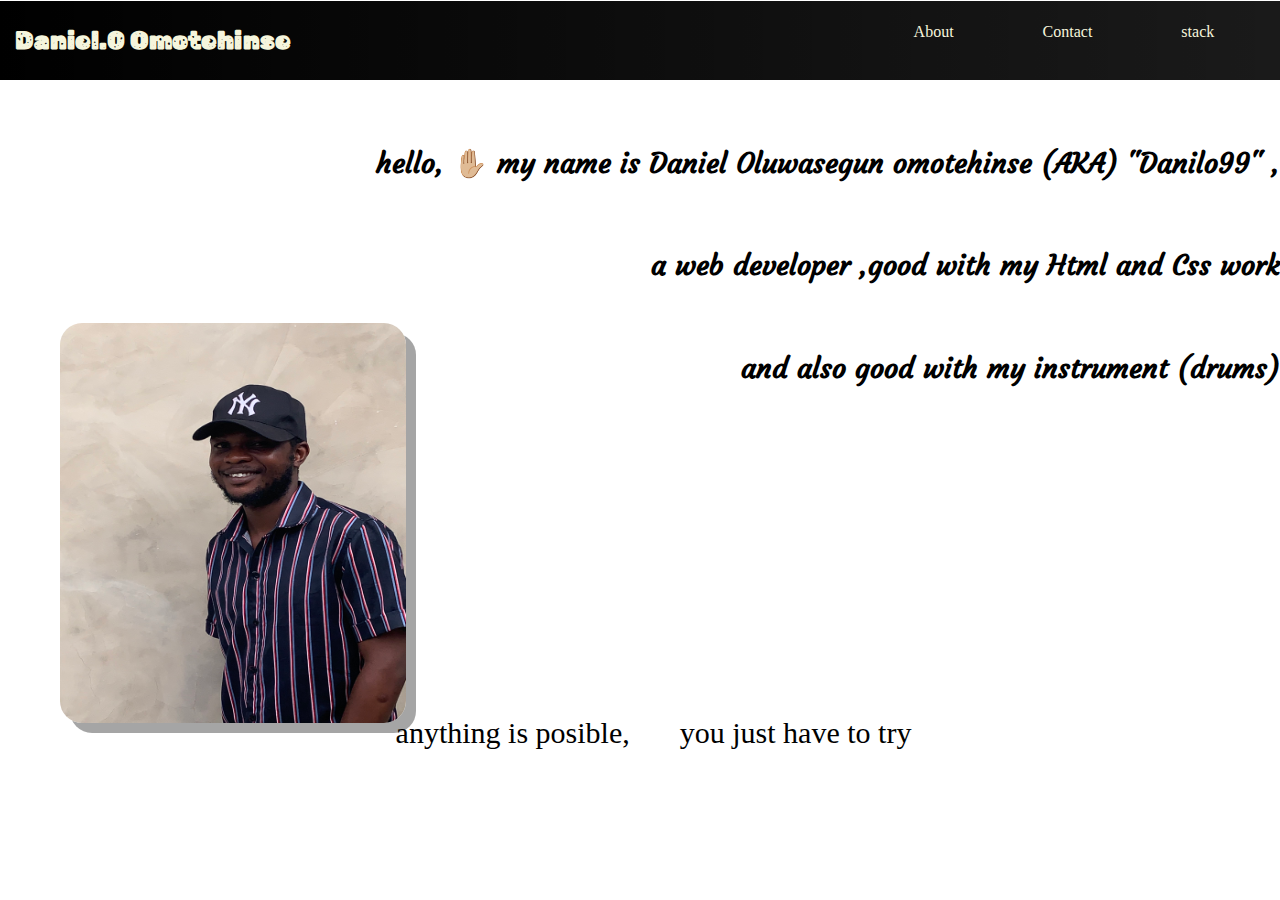
==== index.html @ 1a12c2c5 "portfolio comit" ====
<!DOCTYPE html>
<html lang="en">
<head>
    <meta charset="UTF-8">
    <meta http-equiv="X-UA-Compatible" content="IE=edge">
    <meta name="viewport" content="width=device-width, initial-scale=1.0">
    <title>danilo99</title>
    <link rel="stylesheet" href="style.css">
</head>
<body>
<header> 
    <h3>Daniel.0 Omotehinse</h3>
    <div class="navbar">
    <a href="about.html">About</a>
    <a href="contact.html">Contact</a>
    <a href="stack.html">stack</a>
    </div>
</header>
<main>
    <h4 class="yoyo">hello, &#9995;&#127996; my name is Daniel Oluwasegun omotehinse (AKA) "Danilo99" , </h4>
      <h4 class="outlook"> a web developer ,good with my Html and Css work </h4>
         <h4 class="phone"> and also good with  my instrument (drums)</h4>
         <img src="images/IMG_7838.JPG" alt="my picture" height="400px" width="27%">
</main>
<footer>
    <div class="footerw">
    <p>anything is posible,</p>
    </div>
    <div class="footerw">
      <p> you just have to try </p>
    </div>
</footer>
</body>
</html>
---- style.css ----
@font-face {
    font-family: "thor";
    src: url(Rubik_Moonrocks/RubikMoonrocks-Regular.ttf);
}
@font-face {
    font-family: "mochiy";
    src: url(Mochiy_Pop_One/MochiyPopOne-Regular.ttf);
}
@font-face {
    font-family: "courgette";
    src: url(Courgette/Courgette-Regular.ttf);
}
body {
    margin: 0;
    padding: 0;
}
header {
    display: flex;
    background-image: linear-gradient( to left,rgba(0, 0, 0, 0.897),black);
 position: sticky;
 top: 1px;
}
header h3 {
    margin-left: 15px;
    color: #F5F5DC;
    font-size: 25px;
    font-family: "thor";
    animation-name: sapa;
    animation-duration: 3s;
    animation-iteration-count: infinite;
}
@keyframes sapa {
    0%{color: #F5F5DC;}
    25%{color: #f2e5d9;}
    50%{color: #efdccc;}
    75%{color: #e9d3cd;}
    100%{color: #dbc2ad;}
}

.navbar {
    margin-left: 42%;
    margin-top: 22px;
}
.navbar a{
    padding: 0 0 0 85px;
 text-decoration: none;
    color:#F5F5DC ;
}
main {

}
main h4 {
text-align: right;
font-size: 28px;
font-family: "courgette";
padding-top: 30px;
}
main img {
    float: left;
position: relative;
bottom: 100px;
left: 60px;
border-radius: 22px;
box-shadow: 10px 10px rgba(0,0,0,0.2), 10px 10px rgba(0,0,0,0.19);
}
footer {
    margin-top: 300px;
    display: flex;
}
footer p {
    margin-left: 50px;
    font-size: 30px;
    font-family: "mochiy";
}
.footerw {
    animation-name: wega;
    animation-duration: 3s;
    animation-iteration-count: infinite;
}
@keyframes wega {
    0% {transform: skewY(0deg);}
    25% {transform: skewY(15deg);}
    50% {transform: skewY(0deg);}
    75%{transform: skewY(-15deg);}
    100%{transform: skewY(0deg);}
}
@media screen and (min-width:279px) and (max-width:299px){
    header h3 {
        margin-left: 3px;
        font-size:12px;
    }
.navbar {
        margin-left: 13.5%;
        margin-top: 8px;
    } 
.navbar a {
    padding: 0 0 0 5px;
    font-size: 10px;
}
main h4 {
    font-size: 13px;
    padding: 3px;
}
.outlook {
    margin-left: 35px;
}
.yoyo {
    margin-left: 30px;
}
.phone {
    margin-left: 30px;
}
main img {
    height: 250px;
    width : 45%;
    position: relative;
bottom: 20px;
left: 15px;
}
footer p {
    font-size: 10px ;
    margin-left: 30px;
}
footer {
    margin-top: 350px;
}
}
@media screen and (width:300px){
    header h3 {
        margin-left: 3px;
        font-size:12px;
    }
.navbar {
        margin-left: 13.5%;
        margin-top: 8px;
    } 
.navbar a {
    padding: 0 0 0 5px;
    font-size: 10px;
}
main h4 {
    font-size: 13px;
    padding: 3px;
}
.outlook {
    margin-left: 35px;
}
.yoyo {
    margin-left: 30px;
}
.phone {
    margin-left: 30px;
}
main img {
    height: 250px;
    width : 45%;
    position: relative;
bottom: 20px;
left: 15px;
}
footer p {
    font-size: 10px ;
    margin-left: 30px;
}
footer {
    margin-top: 350px;
}
    
}
@media screen and (min-width:301px) and (max-width:448px){
    header h3 {
        margin-left: 3px;
        font-size:14px;
    }
.navbar {
        margin-left: 6%;
        margin-top: 10px;
    } 
.navbar a {
    padding: 0 0 0 7px;
    font-size: 11px;
}
main h4 {
    font-size: 14px;
    padding: 7px;
}
.outlook {
    margin-left: 35px;
}
main img {
    height: 240px;
    width : 37%;
    position: relative;
bottom: 25px;
left: 10px;
}
footer p {
    font-size: 10px ;
}
footer {
    margin-top: 390px;
}
}
@media screen and (min-width:450px) and (max-width:649px){
    header h3 {
        margin-left: 7px;
        font-size:15px;
    }
.navbar {
        margin-left: 15%;
        margin-top: 15px;
    } 
.navbar a {
    padding: 0 0 0 40px;
    font-size: 14px;
}
main h4 {
    font-size: 16px;
    padding: 12px;
}
main img {
    height: 280px;
    width : 32%;
    position: relative;
bottom: 40px;
left: 30px;
}
footer p {
    font-size: 18px ;
}
footer {
    margin-top: 380px;
}
}
@media screen and (min-width:650px) and (max-width:899px){
header h3 {
        margin-left: 10px;
        font-size:18px;
    }
.navbar {
        margin-left: 18%;
    } 
.navbar a {
    padding: 0 0 0 60px;
    font-size: 14px;
}
main h4 {
    font-size: 19px;
    padding: 15px;
}
main img {
    height: 330px;
    position: relative;
bottom: 100px;
left: 35px;
}
footer p {
    font-size: 18px ;
}
footer {
    margin-top: 380px;
}
}
@media screen and (min-width:900px) and (max-width:1200px){
header h3 {
    margin-left: 12px;
    font-size:22px;
}
.navbar {
    margin-left: 26%;
}
main h4 {
    font-size: 25px;
    padding: 23px;
}
main img {
position: relative;
bottom: 120px;
left: 75px;
}
footer p {
    font-size: 22px ;
}
footer {
    margin-top: 350px;
}
}
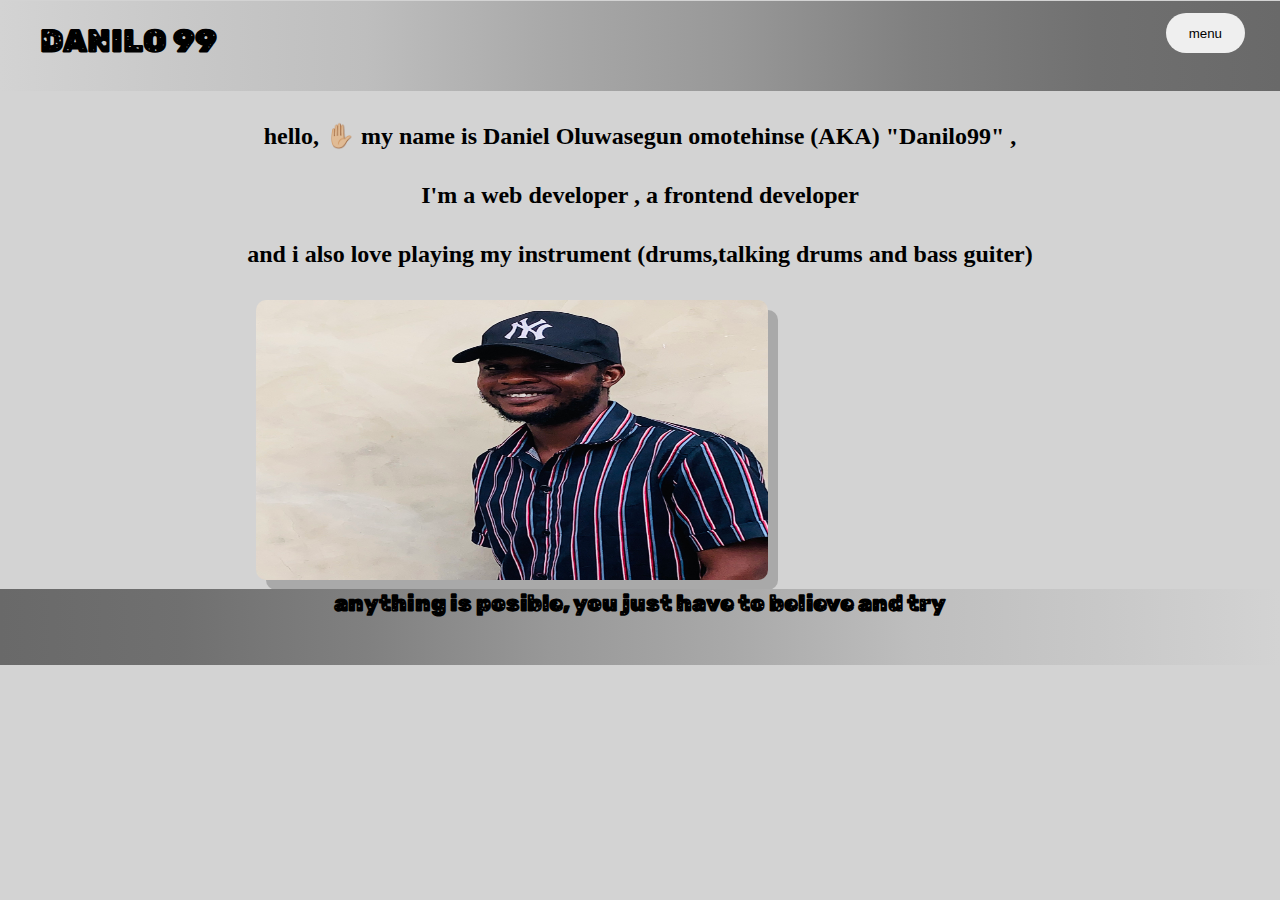
==== commit 50623208: "portfolio upgrade" ====
--- a/index.html
+++ b/index.html
@@ -4,31 +4,96 @@
     <meta charset="UTF-8">
     <meta http-equiv="X-UA-Compatible" content="IE=edge">
     <meta name="viewport" content="width=device-width, initial-scale=1.0">
-    <title>danilo99</title>
     <link rel="stylesheet" href="style.css">
+    <script src="script.js" defer></script>
+    <title>D.omotehinse</title>
 </head>
 <body>
-<header> 
-    <h3>Daniel.0 Omotehinse</h3>
-    <div class="navbar">
-    <a href="about.html">About</a>
-    <a href="contact.html">Contact</a>
-    <a href="stack.html">stack</a>
+    <header id="header">
+        <h1>DANILO 99</h1>
+        <button class="menu "> menu <span class="circle"></span></button>
+    </header>
+    
+    <main id="main">
+        <h4>hello, &#9995;&#127996; my name is Daniel Oluwasegun omotehinse (AKA) "Danilo99" , </h4>
+      <h4>I'm a web developer , a frontend developer  </h4>
+         <h4> and i also love playing  my instrument (drums,talking drums and bass guiter)</h4>
+         <img class="profile-pic" src="images/IMG_E7838.JPG" alt="profile picture">
+    </main>
+    <div class="about-container" id="about">
+        <div class="about animate">
+            <button id="about-close" class="close">X</button>
+            <img src="images/IMG_7835.JPG" class="about-img" width="200px" height="200px" alt="Daniel's picture">
+            <h3> I'm  Daniel oluwasegun omotehinse  </h3>
+            <P>I live in Lagos, Nigeria 
+             have wanted to be a programmer since when i was in high school
+            but still an up coming frontend web developer
+            my goal is to be able to work from home as a fullstack web developer
+            i have been updating my frontend skills with html5 & Css5 & javascript
+            i enjoy all aspect of the web development processfrom coding the Html, styling with Css , making it interactive with javascript and connecting it to the backend database</P>
+            <h4>i am also a very jovial person,if i should pick an alternative career it will be a comedian &#128514; </h4>
+        </div>
     </div>
-</header>
-<main>
-    <h4 class="yoyo">hello, &#9995;&#127996; my name is Daniel Oluwasegun omotehinse (AKA) "Danilo99" , </h4>
-      <h4 class="outlook"> a web developer ,good with my Html and Css work </h4>
-         <h4 class="phone"> and also good with  my instrument (drums)</h4>
-         <img src="images/IMG_7838.JPG" alt="my picture" height="400px" width="27%">
-</main>
-<footer>
-    <div class="footerw">
-    <p>anything is posible,</p>
+    <div class="contact-container" id="contact">
+        <div class="contact animate">
+            <button id="contact-close" class="close">X</button>
+            <div class="phone">
+                <h3>Phone no    <a href="tel:+2349056207788"> +2349056207788</a></h3>
+                
+            </div>
+            <div class="social-media">
+                <h3>social media </h3>
+                <a href="https://web.facebook.com/daniel.omotehinse.3" target="_blank"><img src="images/facebook.png" alt="facebook" ></a>
+                <a href="https://twitter.com/Dahnilo_99" target="_blank"><img src="images/download.png" alt="twitter"></a>
+                <a href="https://www.instagram.com/omotehinse_99/" target="_blank"><img src="images/download.jpg" alt="instagram"></a>
+
+                <p>click the icon to check my social media handle</p>
+            </div>
+            <div class="mail">
+                <h3>Email :</h3><a href="mailto:omotehinse99@gmail.com">omotehinse99@gmail.com</a>
+                <a href="mailto:danielomotehinse@yahoo.com"> danielomotehinse@yahoo.com</a>
+            </div>
+            <div class="location">
+                <h4>Location</h4>
+                    <iframe src="https://www.google.com/maps/embed?pb=!1m18!1m12!1m3!1d3963.3658751129706!2d3.5944859142668086!3d6.601372224085842!2m3!1f0!2f0!3f0!3m2!1i1024!2i768!4f13.1!3m3!1m2!1s0x103be573de5205cb%3A0xf057e9588f2f0878!2s25%20Classics%20Palace%20St%2C%20Ikorodu%20104102%2C%20Mowo%20Kekere!5e0!3m2!1sen!2sng!4v1658750509399!5m2!1sen!2sng" 
+                    width="70%" style="border:0;" allowfullscreen="" loading="lazy" referrerpolicy="no-referrer-when-downgrade"></iframe>
+                </div>
+            
+        </div>
     </div>
-    <div class="footerw">
-      <p> you just have to try </p>
+    <div class="stack-container">
+        <div class="stack animate">
+            <button id="stack-close" class="close">X</button>
+            <h3>Html 5</h3>
+            <h3>Css</h3>
+            <h3>javascript</h3>
+            <h3>Js React</h3>
+        </div>
     </div>
-</footer>
+        <div class="nav nav-black">
+            <div  id="project-nav">
+            <a href=" https://danyboy99.github.io/cat-fact/">cat-fact api</a>
+            <a href=" https://danyboy99.github.io/expanding-card/">expanding card</a>
+            <a href=" https://danyboy99.github.io/live-user-filter/">user live filter</a>
+            <a href="https://danyboy99.github.io/split-landing-page/">split landing page</a>
+            <a href=" https://danyboy99.github.io/quiz-app/">quiz-app</a>
+            <a href=" https://danyboy99.github.io/movie-site/">movie-site</a>
+            <a href="#">project 7</a>
+            <a href="#">project 8</a>
+            </div>
+            <div class="nav nav-white" id="toggle">
+                <button class="cancel">X</button>
+                <h4>Check me out </h4>
+                <div class="list">
+                    <a href="#" id="About-btn">About</a>
+                    <a href="#" id="contact-btn">Contact</a>
+                    <a href="#" id="stack-btn">Stack</a>
+                    <a href="#" id="project">project</a>
+                </div>
+            </div>
+        </div>
+    <footer id="footer">
+        <h4>anything is posible, you just have to believe and  try</h4>
+    </footer>
 </body>
 </html>--- a/style.css
+++ b/style.css
@@ -1,287 +1,664 @@
 @font-face {
-    font-family: "thor";
+    font-family: 'alpha-slab';
+    src: url(Alfa_Slab_One/AlfaSlabOne-Regular.ttf);
+}
+@font-face {
+    font-family: 'ibarra-real';
+    src: url(Ibarra_Real_Nova/IbarraRealNova-Italic-VariableFont_wght.ttf);
+}
+@font-face {
+    font-family: 'rubik';
     src: url(Rubik_Moonrocks/RubikMoonrocks-Regular.ttf);
 }
 @font-face {
-    font-family: "mochiy";
-    src: url(Mochiy_Pop_One/MochiyPopOne-Regular.ttf);
-}
-@font-face {
-    font-family: "courgette";
-    src: url(Courgette/Courgette-Regular.ttf);
-}
-body {
+    font-family: 'cormorant';
+    src: url(Cormorant_SC/CormorantSC-SemiBold.ttf);
+}
+*{
+    box-sizing: border-box;
+}
+body{
+    height: 100vh;
     margin: 0;
     padding: 0;
-}
-header {
+    background-color: #D3D3D3;
+}
+header{
     display: flex;
-    background-image: linear-gradient( to left,rgba(0, 0, 0, 0.897),black);
- position: sticky;
- top: 1px;
-}
-header h3 {
-    margin-left: 15px;
-    color: #F5F5DC;
+    justify-content: space-between;
+    background-image: linear-gradient(to right, #D3D3D3,#C8C8C8,#BEBEBE,#A9A9A9,#989898,#808080,#707070,#696969 );
+    padding: 0 20px 0 40px;
+    height: 10%;
+    position: sticky;
+    top: 1px;
+}
+header h1{
+    font-family: 'rubik';
+}
+main h4{
+    text-align: center;
+    justify-content:center;
+    font-size: 24px;
+    font-family: 'cormorant';
+}
+.profile-pic{
+    height: 280px;
+    width: 40%;
+    border-radius: 10px;
+    box-shadow: 10px 10px darkgray;
+   transform: translateX(50%);
+}
+.menu{
+    margin: 12px 15px 0 0;
+    border: none;
+    width: 6.5%;
+    height: 40px;
+    border-radius: 50px;
+    position: relative;
+}
+button .circle{
+  position: absolute;
+  top: 27px;
+  left: 82px;
+  background-color: #696969;
+  width: 100px;
+  height: 100px;
+  border-radius: 50%;
+  transform: translate(-50% ,-50%) scale(0);
+  animation: scale 0.5s ease-out;
+
+}
+@keyframes scale {
+  to {
+      transform:translate(-50% ,-50%) scale(3);
+      opacity: 0 ;
+  }
+}
+.nav{
+    position: fixed;
+    top: 5px;
+    right: 0;
+    height: 100vh;
+     transform: translateX(100%); 
+    transition: transform 0.3s ease-in-out;
+}
+.nav.visible{
+    transform: translateX(0);
+}
+.nav.nav-black{
+    background-color: #A9A9A9;
+    width: 55%;
+    max-width: 380px;
+    min-width: 220px;
+    padding: 20px 0 0 30px; 
+    font-size: 20px;
+    transition: transform 0.2s ease-in-out 0.2s;
+}
+.nav-black a{
+    display: block;
+    cursor: pointer;
+    font-family: 'cormorant';
+    line-height: 40px;
+
+}
+.nav-black #project-nav{
+  height: 100%;
+  display:none;
+}
+
+.nav-black.visible{
+    transition: transform 0.2s ease-in-out 0s;
+}
+
+.nav.nav-white{
+    background-image: linear-gradient(to bottom, #D3D3D3,#C8C8C8,#BEBEBE,#A9A9A9,#989898,#808080,#707070,#696969 );
+    width: 97%;
+    padding: 10px 0px ;
+  transition: transform 0.2s ease-in-out 0s;
+}
+.nav.toggle{
+    width: 45%;
+    transition: width 0.4s,font-size 0.2s ease-in-out;
+}
+.nav-white.visible{
+    transition: transform 0.2s ease-in-out 0.1s;
+}
+.cancel{
+    border: none;
+    background-color: transparent;
     font-size: 25px;
-    font-family: "thor";
-    animation-name: sapa;
-    animation-duration: 3s;
+    margin: 0 0 0 10px;
+}
+.cancel:hover{
+    background-color: #3c3c3c;
+}
+.nav h4{
+    text-align: center;
+    font-size: 20px;
+    font-family: 'rubik';
+}
+.list{
+    list-style-type: none;
+
+}
+.list a{
+    text-decoration: none;
+    color: black;
+    font-size: 20px;
+    padding: 18px 0 0 20px ;
+    font-family: 'alpha-slab';
+}
+.list a:hover{
+    background-color: #3c3c3c;
+}
+/* .list li{
+   
+} */
+.about-container{
+    display: none;
+    position: fixed;
+    top: 5px;
+    padding: 2% 10%;
+    opacity: 1;
+}
+.about{
+    background-color: #BEBEBE;
+    color: black;
+    width: 100%;
+    position: relative;
+    padding: 10px 5px 5px 17px ;
+    box-shadow: 10px 10px darkgray;
+    border-radius: 30px;
+    
+}
+.close{
+    position: absolute;
+    top: 12px;
+    right: 20px;
+    background-color: transparent;
+    border: none;
+    cursor: pointer;
+}
+.animate {
+    animation: animatezoom 1s;
+  }
+  
+  
+  @keyframes animatezoom {
+    from {transform: scale(0)}
+    to {transform: scale(1)}
+  }
+  .about-img{
+    float: left;
+    margin: 10px 20px 15px 0 ;
+    border-radius: 50px;
+  }
+  .about h3{
+    font-family: 'alpha-slab';
+    font-size: 25px;
+  }
+  .about p{
+    font-family: 'ibarra-real';
+    font-size: 25px;
+    line-height: 50px;
+  }
+  .about h4{
+    font-family:'ibarra-real' ;
+    font-size: 20px;
+  }
+  .contact-container{
+    display: none;
+    position: fixed;
+    top: 20px;
+    padding: 2% 20%;
+    opacity: 1;
+    width: 100%;
+
+  }
+  .contact{
+    width: 100%;
+    text-align: center;
+    justify-content: center;
+    background-color: #BEBEBE;
+    position: relative;
+    padding: 10px 0 5px 5px;
+    border-radius: 30px;
+    box-shadow: 10px 10px darkgray; 
+  }
+  .contact h3{
+    font-family: 'alpha-slab';
+  }
+  .contact a {
+    font-family: 'ibarra-real';
+  }
+  a{
+    text-decoration: none;
+    color: black;
+ }
+  
+ .social-media img{
+    border-radius: 20px;
+    height: 50px;
+    height: 50px;
+ }
+ .social-media a {
+   padding: 5px 20px;
+ }
+ .mail a{
+    display: block;
+    line-height: 30px;
+    font-size: 18px;
+ }
+ .social-media p {
+  font-size: 12px;
+}
+ .location iframe{
+  height: 130px;
+  cursor: pointer;
+ }
+ .stack-container{
+    display: none;
+    position: fixed;
+    top: 20px;
+    padding: 2% 20%;
+    opacity: 1;
+    width: 100%;
+ }
+ .stack{
+    width: 100%;
+    text-align: center;
+    justify-content: center;
+    background-color: #BEBEBE;
+    position: relative;
+    padding: 10px 0 5px 5px; 
+    border-radius: 30px;
+    box-shadow: 10px 10px darkgray; 
+    font-family: 'alpha-slab';
+ }
+ footer{
+    background-image: linear-gradient(to left, #D3D3D3,#C8C8C8,#BEBEBE,#A9A9A9,#989898,#808080,#707070,#696969 );
+    font-family: 'rubik';
+    font-size: 23px;
+    width: 100%;
+    height: 8.5%;
+    margin: 5px 0 0 0;
+    text-align: center;
+    justify-content: center;
+    position: sticky;
+    bottom: 0;
+    animation-name: anime;
+    animation-duration: 0.7s;
     animation-iteration-count: infinite;
-}
-@keyframes sapa {
-    0%{color: #F5F5DC;}
-    25%{color: #f2e5d9;}
-    50%{color: #efdccc;}
-    75%{color: #e9d3cd;}
-    100%{color: #dbc2ad;}
-}
-
-.navbar {
-    margin-left: 42%;
-    margin-top: 22px;
-}
-.navbar a{
-    padding: 0 0 0 85px;
- text-decoration: none;
-    color:#F5F5DC ;
-}
-main {
-
-}
-main h4 {
-text-align: right;
-font-size: 28px;
-font-family: "courgette";
-padding-top: 30px;
-}
-main img {
-    float: left;
-position: relative;
-bottom: 100px;
-left: 60px;
-border-radius: 22px;
-box-shadow: 10px 10px rgba(0,0,0,0.2), 10px 10px rgba(0,0,0,0.19);
-}
-footer {
-    margin-top: 300px;
-    display: flex;
-}
-footer p {
-    margin-left: 50px;
-    font-size: 30px;
-    font-family: "mochiy";
-}
-.footerw {
-    animation-name: wega;
-    animation-duration: 3s;
-    animation-iteration-count: infinite;
-}
-@keyframes wega {
-    0% {transform: skewY(0deg);}
-    25% {transform: skewY(15deg);}
-    50% {transform: skewY(0deg);}
-    75%{transform: skewY(-15deg);}
-    100%{transform: skewY(0deg);}
-}
-@media screen and (min-width:279px) and (max-width:299px){
-    header h3 {
-        margin-left: 3px;
-        font-size:12px;
-    }
-.navbar {
-        margin-left: 13.5%;
-        margin-top: 8px;
-    } 
-.navbar a {
-    padding: 0 0 0 5px;
+    animation-direction:alternate ;
+ }
+ @keyframes anime {
+    0%{background-image: linear-gradient(to left, #D3D3D3,#C8C8C8,#BEBEBE,#A9A9A9,#989898,#808080,#707070,#696969 );}
+    20%{background-image: linear-gradient(to left, #D3D3D3,#C8C8C8,#BEBEBE,#A9A9A9,#808080,#707070,#696969,#989898 );}
+    40%{background-image: linear-gradient(to left, #D3D3D3,#C8C8C8,#BEBEBE,#808080,#707070,#696969,#A9A9A9,#989898 )}
+    60%{background-image: linear-gradient(to left, #D3D3D3,#C8C8C8,#808080,#707070,#696969,#BEBEBE,#A9A9A9,#989898 );}
+    80%{background-image: linear-gradient(to left, #D3D3D3,#808080,#707070,#696969,#C8C8C8,#BEBEBE,#A9A9A9,#989898 );}
+    100%{background-image: linear-gradient(to left,#808080,#707070,#696969, #D3D3D3,#C8C8C8,#BEBEBE,#A9A9A9,#989898 );}
+ }
+ footer h4{
+    margin: 1px 0 0 0;
+
+ }
+ @media screen and (max-width: 1000px){
+    main h4{
+        font-size: 20px;
+    }
+    footer{
+        font-size: 22px;
+        position: fixed;
+        bottom: 0;
+    }
+    .menu{
+        margin: 15px 6px 0 0;
+        width: 7.5%;
+    }
+    .social-media p {
+      font-size: 8px;
+    }
+ }
+ @media screen and (max-width: 957px) {
+    .about-img{
+        margin: 8px 17px 12px 0 ;
+      }
+      .about h3{
+        font-size: 22px;
+      }
+      .about p{
+        font-size: 22px;
+        line-height: 44px;
+      }
+      .about h4{
+        font-size: 18px;
+      }
+ }
+ @media screen and (max-width: 800px) {
+    header {
+        padding: 0 20px 0 30px;
+    }
+    header h1{
+        font-size: 20px;
+    }
+    main{
+        line-height: 15px;
+    }
+    main h4{
+        font-size: 17px;
+    }
+    footer{
+        font-size: 20px;
+    }
+    .menu{
+        margin: 8px 6px 0 0;
+        width: 10%;
+        height: 35px;
+    }
+    .about-img{
+        margin: 6px 15px 10px 0 ;
+      }
+      .about h3{
+        font-size: 20px;
+      }
+      .about p{
+        font-size: 19px;
+        line-height: 40px;
+      }
+      .about h4{
+        font-size: 16px;
+      }
+      .close{
+        position: absolute;
+        top: 8px;
+        right: 17px;
+    }
+    .list a{
+      font-size: 18px;
+    }
+    .nav-white h4{
+     font-size: 18px;
+    }
+ }
+ @media screen and (max-width:750px){
+
+    header {
+        padding: 0 20px 0 23px;
+    }
+ }
+ @media screen and (max-width: 695px) {
+    .profile-pic{
+        height: 300px;
+    }
+    main{
+        padding: 20px;
+    }
+    .nav.toggle{
+      width: 37%;
+      padding: 12;
+  }
+  .nav.toggle h4{
     font-size: 10px;
-}
-main h4 {
-    font-size: 13px;
-    padding: 3px;
-}
-.outlook {
-    margin-left: 35px;
-}
-.yoyo {
-    margin-left: 30px;
-}
-.phone {
-    margin-left: 30px;
-}
-main img {
-    height: 250px;
-    width : 45%;
-    position: relative;
-bottom: 20px;
-left: 15px;
-}
-footer p {
-    font-size: 10px ;
-    margin-left: 30px;
-}
-footer {
-    margin-top: 350px;
-}
-}
-@media screen and (width:300px){
-    header h3 {
-        margin-left: 3px;
-        font-size:12px;
-    }
-.navbar {
-        margin-left: 13.5%;
-        margin-top: 8px;
-    } 
-.navbar a {
-    padding: 0 0 0 5px;
+  }
+  .nav.toggle a{
     font-size: 10px;
-}
-main h4 {
-    font-size: 13px;
-    padding: 3px;
-}
-.outlook {
-    margin-left: 35px;
-}
-.yoyo {
-    margin-left: 30px;
-}
-.phone {
-    margin-left: 30px;
-}
-main img {
-    height: 250px;
-    width : 45%;
-    position: relative;
-bottom: 20px;
-left: 15px;
-}
-footer p {
-    font-size: 10px ;
-    margin-left: 30px;
-}
-footer {
-    margin-top: 350px;
-}
+    padding: 18px 0 0 10px;
+  }
     
-}
-@media screen and (min-width:301px) and (max-width:448px){
-    header h3 {
-        margin-left: 3px;
-        font-size:14px;
-    }
-.navbar {
-        margin-left: 6%;
-        margin-top: 10px;
-    } 
-.navbar a {
-    padding: 0 0 0 7px;
-    font-size: 11px;
-}
-main h4 {
+ }
+ @media screen and (max-width: 650px) {
+    main{
+        line-height: 13px;
+    }
+    footer{
+        font-size: 19px;
+    }
+    .about-img{
+        margin: 4.5px 12px 8px 0 ;
+      }
+      .about h3{
+        font-size: 17px;
+      }
+      .about p{
+        font-size: 16.5px;
+        line-height: 35px;
+      }
+      .about h4{
+        font-size: 14px;
+      }
+      .close{
+        position: absolute;
+        top: 8px;
+        right: 17px;
+    }
+    .nav-black a {
+      font-size: 17px;
+      line-height: 36px;
+    }
+ }
+ @media screen and (max-width:600px) {
+    .profile-pic{
+        width: 50%;
+    }
+    main{
+        line-height: 15px;
+    }
+    footer{
+        font-size: 17px;
+        height: 7%;
+        padding: 6px 0 0 0;
+    }
+    .phone h3{
+      font-size: 17px;
+    }
+    .social-media h3{
+      font-size: 17px;
+    }
+    .mail h3{
+      font-size: 17px;
+    }
+    .mail a{
+      line-height: 25px;
+      font-size: 15px;
+   }
+    .social-media img{
+      height: 40px;
+      height: 40px;
+   }
+   .social-media a {
+    padding: 4px 15px;
+  }
+   .location iframe{
+    height: 100px;
+   }
+   .nav.nav-black{
+    width: 47%;
+    max-width: 320px;
+    min-width: 180px;
+}
+.nav-black a {
+  font-size: 15.5px;
+  line-height: 32px;
+}
+.cancel{
+  font-size: 20px;
+}
+.list a{
+  font-size: 17px;
+}
+.nav-white h4{
+ font-size: 17px;
+}
+ }
+ @media screen and (max-width: 500px) {
+    .menu{
+        margin: 7px 4px 0 0;
+        width: 12%;
+        height: 31px;
+    }
+    main{
+        max-height: 100%;
+    }
+    footer{
+        font-size: 15px;
+    }
+    .about-img{
+        margin: 3.5px 10px 6.5px 0 ;
+      }
+      .about h3{
+        font-size: 14.5px;
+      }
+      .about p{
+        font-size: 13.5px;
+        line-height: 30px;
+      }
+      .about h4{
+        font-size: 13px;
+      }
+      .contact-container{
+        padding: 2% 15%;
+      }
+      .close{
+        position: absolute;
+        top: 8px;
+        right: 16px;
+        font-size: 10px;
+    }
+    .phone h3{
+      font-size: 15px;
+    }
+    .social-media h3{
+      font-size: 15px;
+    }
+    .mail h3{
+      font-size: 15px;
+    }
+    .list a{
+      font-size: 16px;
+    }
+    .nav-white h4{
+     font-size: 16px;
+    }
+    .nav .toggle h4{
+      font-size: 6.5px;
+    }
+ }
+ @media screen and (max-width: 450px) {
+    footer{
+        font-size: 12px;
+    }
+    .close{
+      font-size: 8px;
+    }
+    .about h3{
+      font-size: 12px;
+      padding: 5px;
+    }
+    .social-media img{
+      height: 35px;
+      height: 35px;
+   }
+   .social-media a {
+    padding: 4px 12px;
+  }
+  .list a{
+    font-size: 14.5px;
+  }
+  .nav-white h4{
+   font-size: 14.5px;
+  }
+  .nav-black a {
     font-size: 14px;
-    padding: 7px;
-}
-.outlook {
-    margin-left: 35px;
-}
-main img {
-    height: 240px;
-    width : 37%;
-    position: relative;
-bottom: 25px;
-left: 10px;
-}
-footer p {
-    font-size: 10px ;
-}
-footer {
-    margin-top: 390px;
-}
-}
-@media screen and (min-width:450px) and (max-width:649px){
-    header h3 {
-        margin-left: 7px;
-        font-size:15px;
-    }
-.navbar {
-        margin-left: 15%;
-        margin-top: 15px;
-    } 
-.navbar a {
-    padding: 0 0 0 40px;
-    font-size: 14px;
-}
-main h4 {
-    font-size: 16px;
-    padding: 12px;
-}
-main img {
-    height: 280px;
-    width : 32%;
-    position: relative;
-bottom: 40px;
-left: 30px;
-}
-footer p {
-    font-size: 18px ;
-}
-footer {
-    margin-top: 380px;
-}
-}
-@media screen and (min-width:650px) and (max-width:899px){
-header h3 {
-        margin-left: 10px;
-        font-size:18px;
-    }
-.navbar {
-        margin-left: 18%;
-    } 
-.navbar a {
-    padding: 0 0 0 60px;
-    font-size: 14px;
-}
-main h4 {
-    font-size: 19px;
-    padding: 15px;
-}
-main img {
-    height: 330px;
-    position: relative;
-bottom: 100px;
-left: 35px;
-}
-footer p {
-    font-size: 18px ;
-}
-footer {
-    margin-top: 380px;
-}
-}
-@media screen and (min-width:900px) and (max-width:1200px){
-header h3 {
-    margin-left: 12px;
-    font-size:22px;
-}
-.navbar {
-    margin-left: 26%;
-}
-main h4 {
-    font-size: 25px;
-    padding: 23px;
-}
-main img {
-position: relative;
-bottom: 120px;
-left: 75px;
-}
-footer p {
-    font-size: 22px ;
-}
-footer {
-    margin-top: 350px;
-}
-}+    line-height: 29px;
+  }
+ }
+ @media screen and (max-width: 400px) {
+    header {
+        padding: 0 18px 0 20px;
+    }
+    .menu{
+        margin: 15-px 0 0 0;
+        width: 15.5%;
+        height: 31px;
+    }
+    .profile-pic{
+        width: 65%;
+        transform: translateX(30%);
+
+    }
+    .about-img{
+        margin: 2.7px 8.5px 6.5px 0 ;
+        float: none;
+        width: 80%;
+        margin: 0  0 0 10px;
+      }
+      .about h3{
+        font-size: 12px;
+      }
+      .about p{
+        font-size: 12px;
+        line-height: 22px;
+      }
+      .about h4{
+        font-size: 11.5px;
+      }
+      .close{
+        position: absolute;
+        top: 8px;
+        right: 16px;
+        font-size: 10px;
+    }
+    .phone h3 {
+      font-size: 14px;
+    }
+    .social-media h3{
+      font-size: 14px;
+    }
+    .mail h3 {
+      font-size: 14px;
+    }
+    .nav.nav-black{
+      width: 44.5%;
+      max-width: 285px;
+      min-width: 165px;
+      padding: 16px 0 0 20px;
+  }
+  .nav .toggle{
+    width: 40%;
+  }
+ }
+ @media screen and (max-width: 350px) {
+    .menu{
+        margin: 13px 0 0 0;
+        width: 17.5%;
+        height: 31px;
+    }
+    .phone h3 {
+      font-size: 12px;
+    }
+    .social-media h3{
+      font-size: 12px;
+    }
+    .mail h3 {
+      font-size: 12px;
+    }
+    .mail a {
+      font-size: 12px;
+    }
+    .contact{
+    padding: 10px 0 2px 2px;
+
+    }
+    .social-media h3{
+      font-size: 12px;
+    }
+    .mail h3 {
+      font-size: 12px;
+    }
+    .nav.nav-black{
+      width: 43%;
+      max-width: 270px;
+      min-width: 150px;
+  }
+ }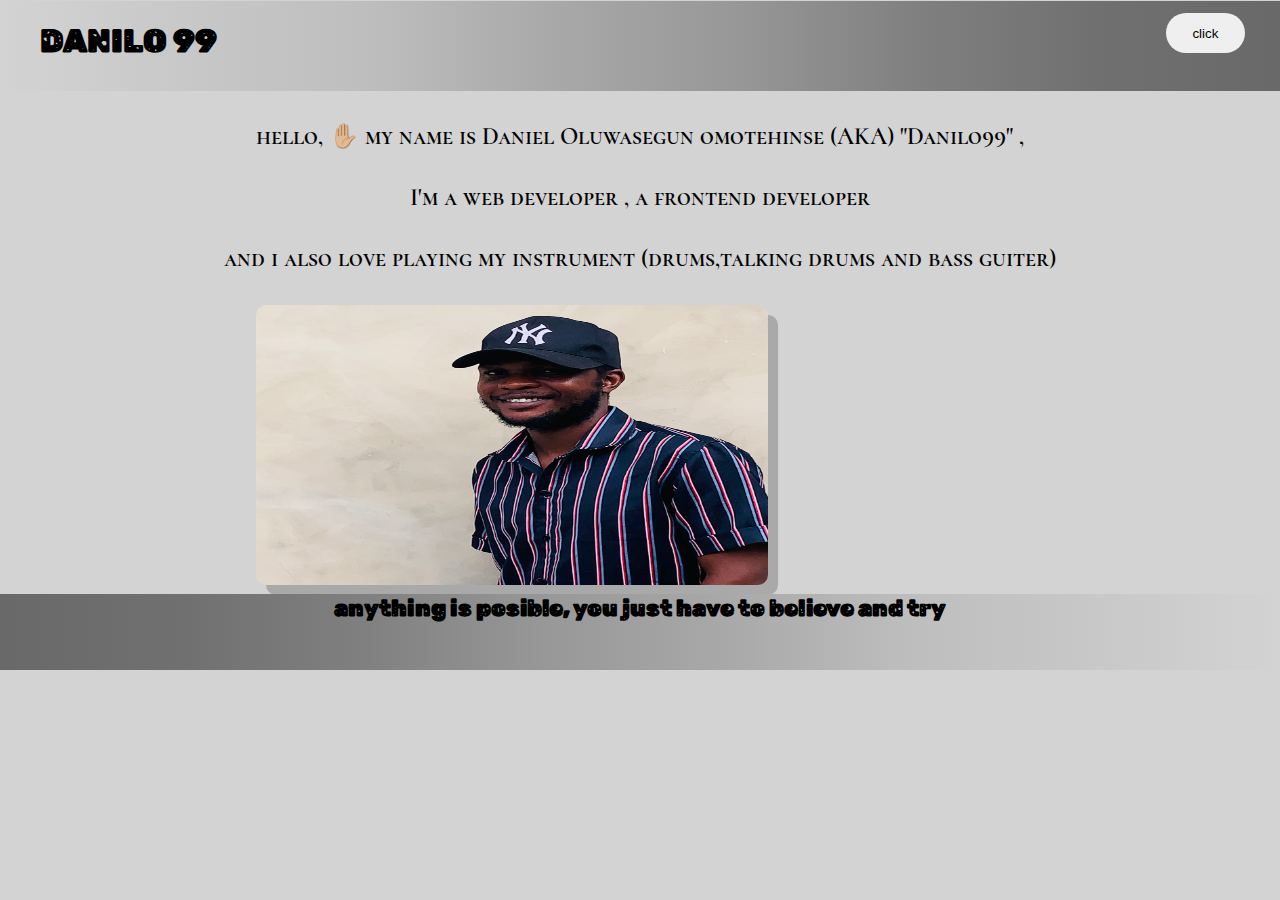
==== commit a8246c7e: "portfolio update" ====
--- a/index.html
+++ b/index.html
@@ -4,14 +4,14 @@
     <meta charset="UTF-8">
     <meta http-equiv="X-UA-Compatible" content="IE=edge">
     <meta name="viewport" content="width=device-width, initial-scale=1.0">
+    <title>danilo99</title>
     <link rel="stylesheet" href="style.css">
     <script src="script.js" defer></script>
-    <title>D.omotehinse</title>
 </head>
 <body>
-    <header id="header">
+<header id="header">
         <h1>DANILO 99</h1>
-        <button class="menu "> menu <span class="circle"></span></button>
+        <button class="menu "> click <span class="circle"></span></button>
     </header>
     
     <main id="main">
